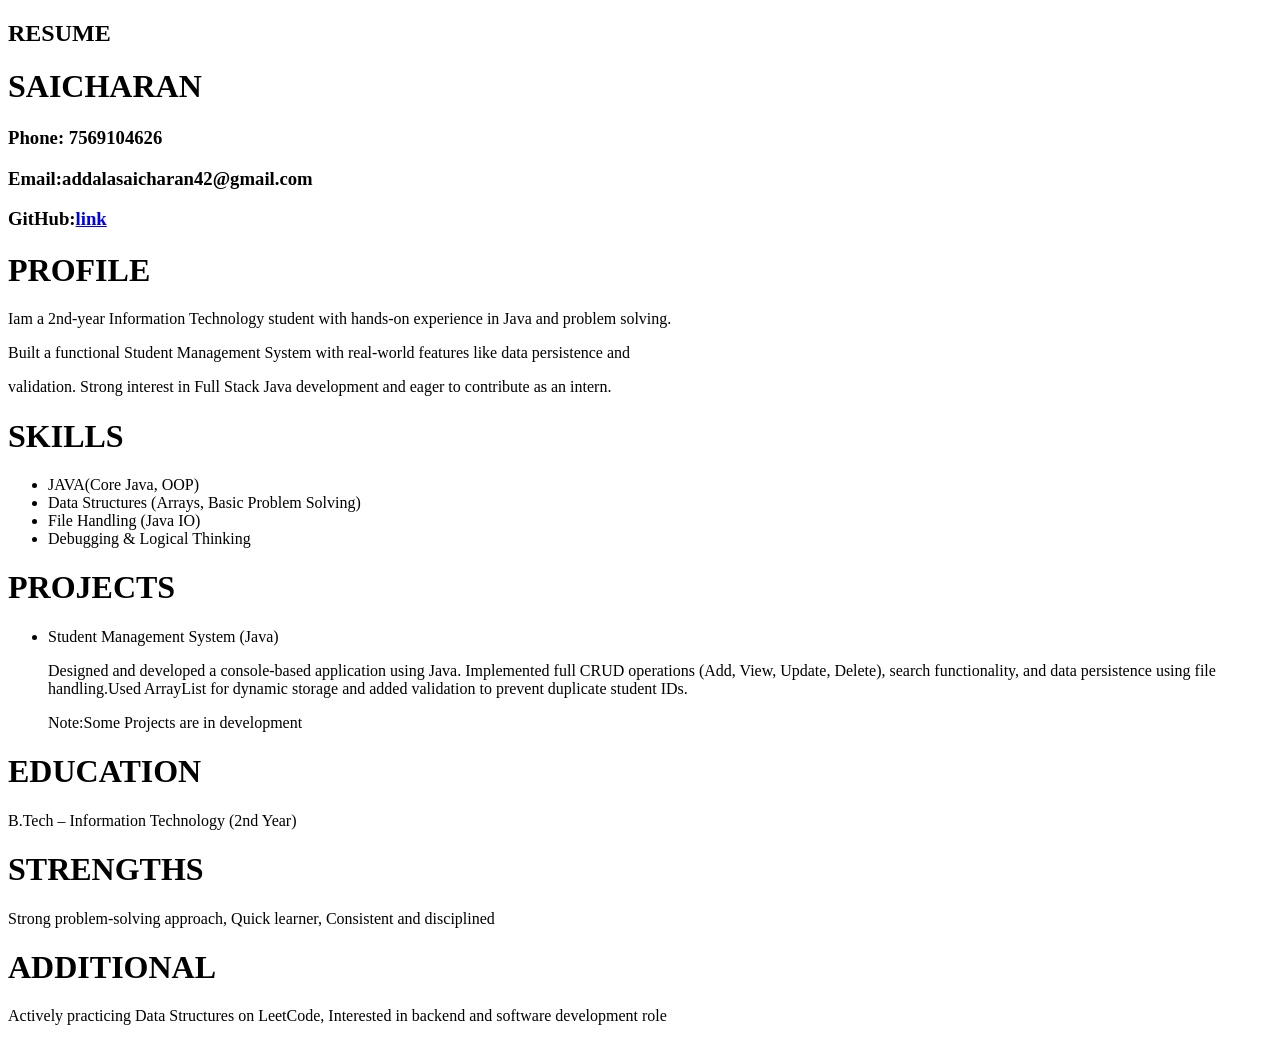
==== index.html @ 8ffaefa1 "Rename resume.html to index.html" ====
<!DOCTYPE html>
<html lang="en">
<head>
    <meta charset="UTF-8" >
    <meta name="viewport" content="width=device-width, initial-scale=1.0">
    <link rel="stylesheet" href="resume.css">
    <title>Resume</title>
</head>
<body>
    <nav>
        <h1>RESUME</h1>
    </nav>
    
    <h1 class="sai">SAICHARAN</h1>
    <h3>Phone: 7569104626</h3>
    <h3>Email:addalasaicharan42@gmail.com</h3>
    <h3>GitHub:<a href="https://github.com/saicharan4626/student-management-system">link</a></h3>
   
    <h1>PROFILE</h1>
    <p>Iam a 2nd-year Information Technology student with hands-on experience in Java and problem solving.
    <p>Built a functional Student Management System with real-world features like data persistence and</p>
    <p>validation. Strong interest in Full Stack Java development and eager to contribute as an intern.</p>
   

    <h1>SKILLS</h1>
    <ul>
        <li>JAVA(Core Java, OOP)</li>
        <li>Data Structures (Arrays, Basic Problem Solving)</li> 
        <li>File Handling (Java IO)</li>
        <li>Debugging & Logical Thinking</li>      
    </ul>
    <h1>PROJECTS</h1>
    <ul>
        <li>Student Management System (Java)</li>
        <p>Designed and developed a console-based application using Java. Implemented full CRUD
            operations (Add, View, Update, Delete), search functionality, and data persistence using file
            handling.Used ArrayList for dynamic storage and added validation to prevent duplicate student IDs.</p>
        Note:Some Projects are in development

    </ul>
    <h1>EDUCATION</h1>
    <p>B.Tech – Information Technology (2nd Year)</p>

    <h1>STRENGTHS</h1>
     <p>Strong problem-solving approach, Quick learner, Consistent and disciplined</p>
    <h1>ADDITIONAL</h1>
     <p>Actively practicing Data Structures on LeetCode, Interested in backend and software development
        role</p>
</body>
</html>
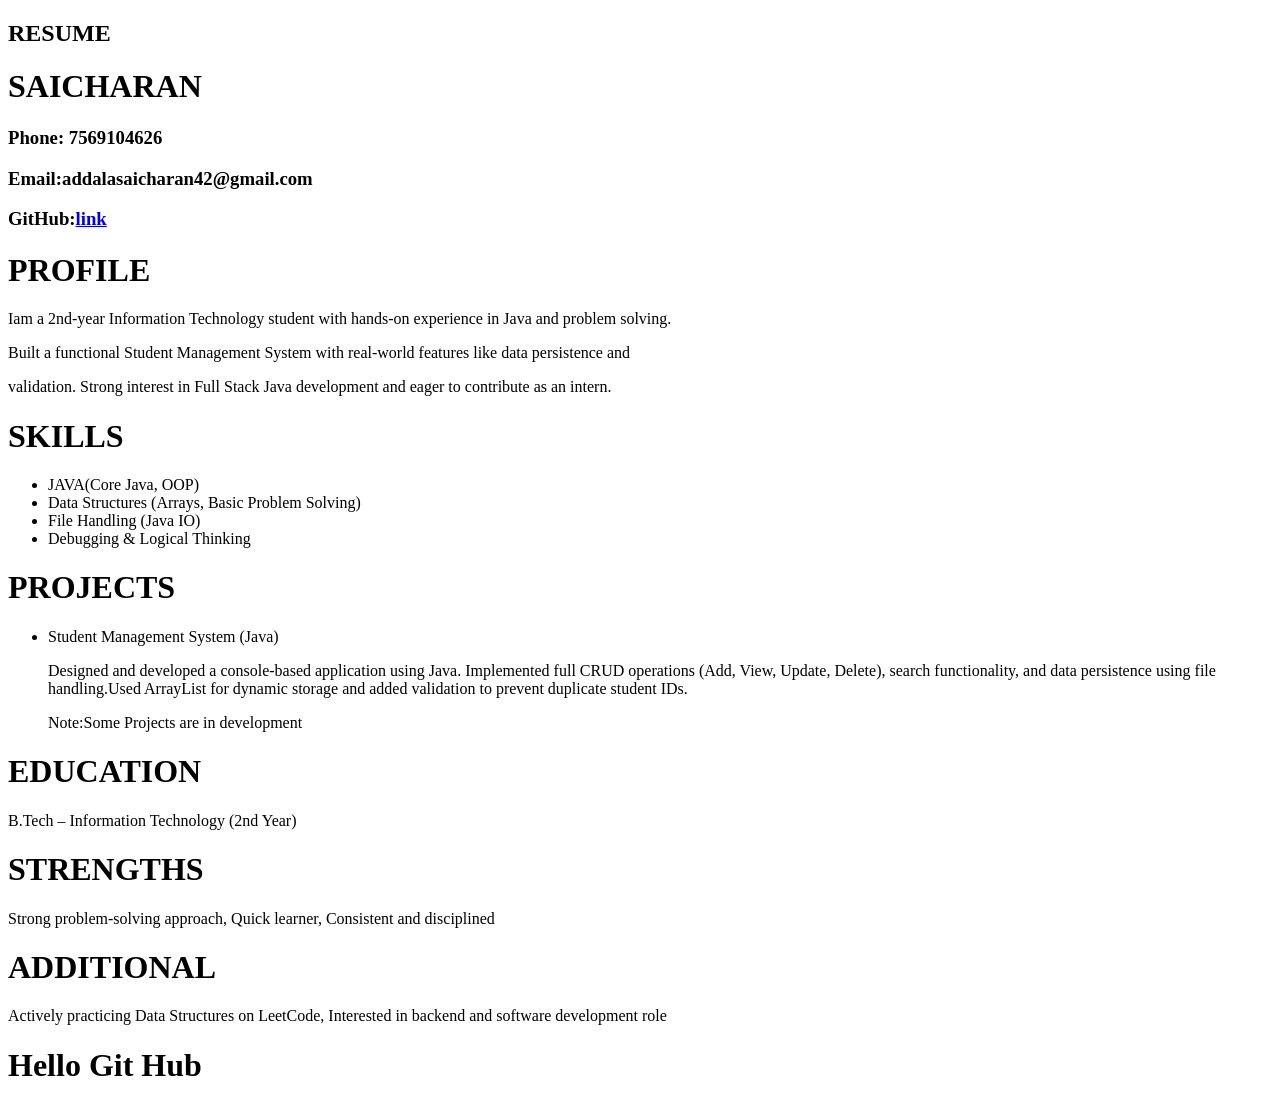
==== commit 179665c7: "Updated website" ====
--- a/index.html
+++ b/index.html
@@ -7,6 +7,7 @@
     <title>Resume</title>
 </head>
 <body>
+   
     <nav>
         <h1>RESUME</h1>
     </nav>
@@ -46,5 +47,8 @@
     <h1>ADDITIONAL</h1>
      <p>Actively practicing Data Structures on LeetCode, Interested in backend and software development
         role</p>
+
+
+         <h1>Hello Git Hub</h1>
 </body>
 </html>
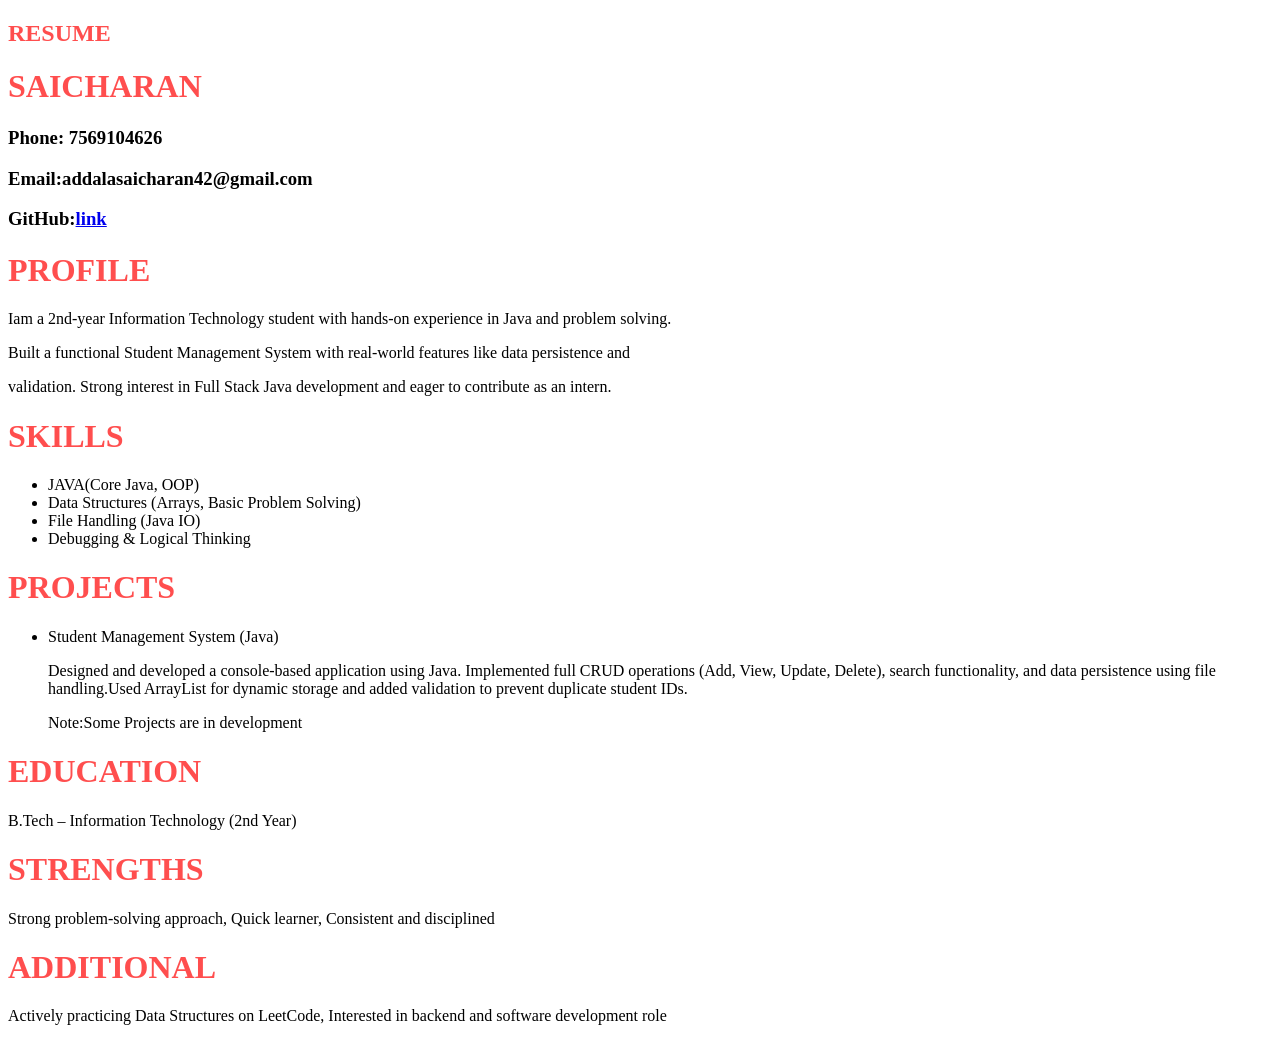
==== commit 03bbc534: "Replaced css File" ====
--- a/index.html
+++ b/index.html
@@ -3,11 +3,10 @@
 <head>
     <meta charset="UTF-8" >
     <meta name="viewport" content="width=device-width, initial-scale=1.0">
-    <link rel="stylesheet" href="resume.css">
+    <link rel="stylesheet" href="test.css">
     <title>Resume</title>
 </head>
 <body>
-   
     <nav>
         <h1>RESUME</h1>
     </nav>
@@ -49,6 +48,5 @@
         role</p>
 
 
-         <h1>Hello Git Hub</h1>
 </body>
 </html>
--- a/test.css
+++ b/test.css
@@ -0,0 +1,3 @@
+h1{
+    color:rgba(255, 0, 0, 0.696);
+}
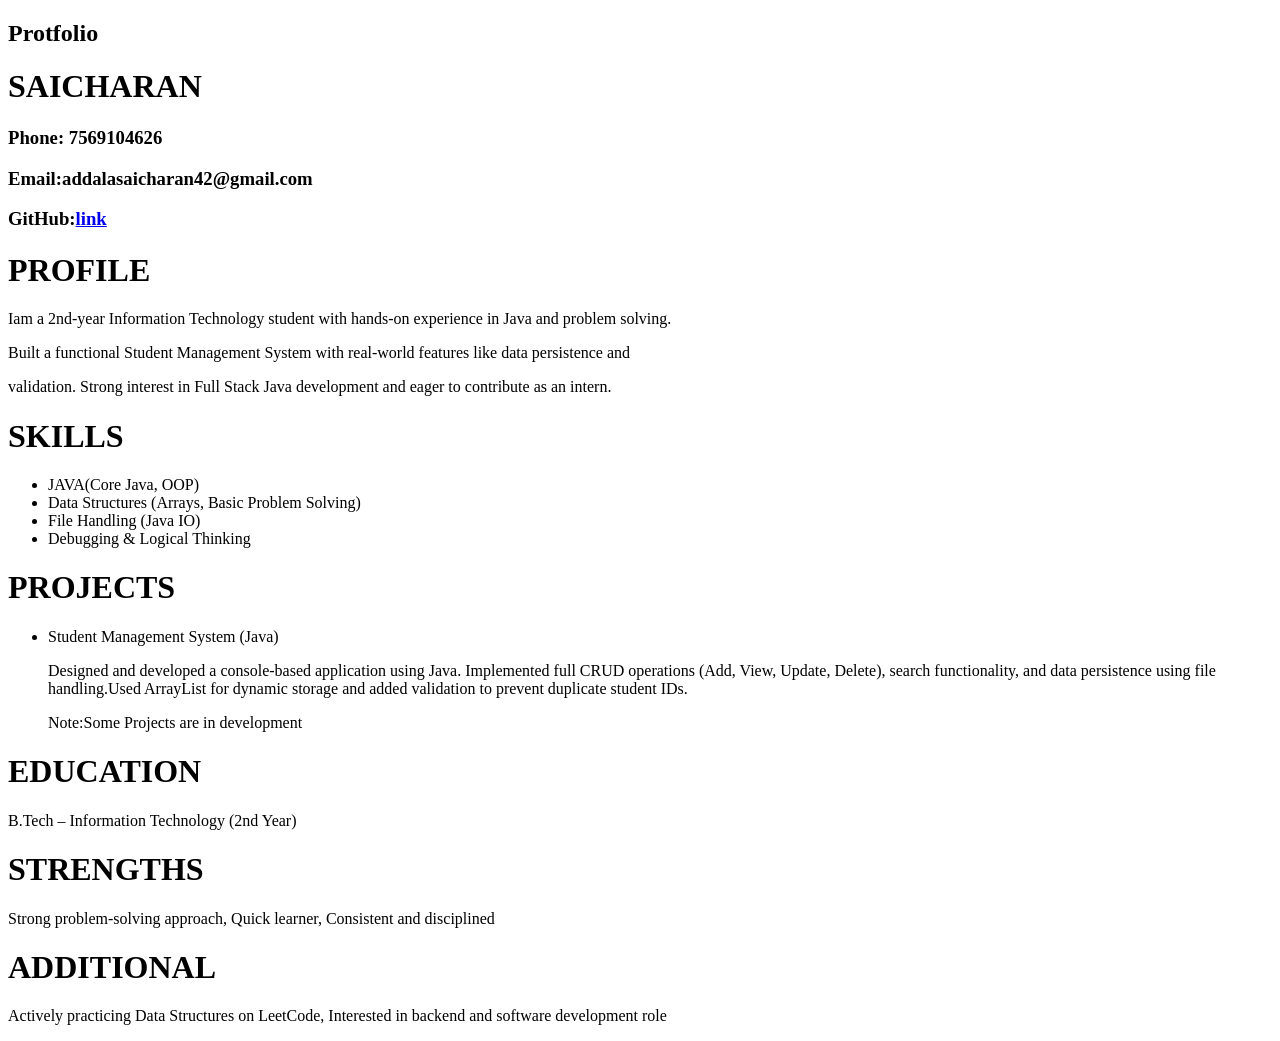
==== commit 2d1fe152: "Updated website" ====
--- a/index.html
+++ b/index.html
@@ -8,7 +8,7 @@
 </head>
 <body>
     <nav>
-        <h1>RESUME</h1>
+        <h1>Protfolio</h1>
     </nav>
     
     <h1 class="sai">SAICHARAN</h1>
--- a/test.css
+++ b/test.css
@@ -1,3 +1,6 @@
-h1{
-    color:rgba(255, 0, 0, 0.696);
+.label{
+    display:block;
+    margin-bottom: 10px;
+    
+
 }
